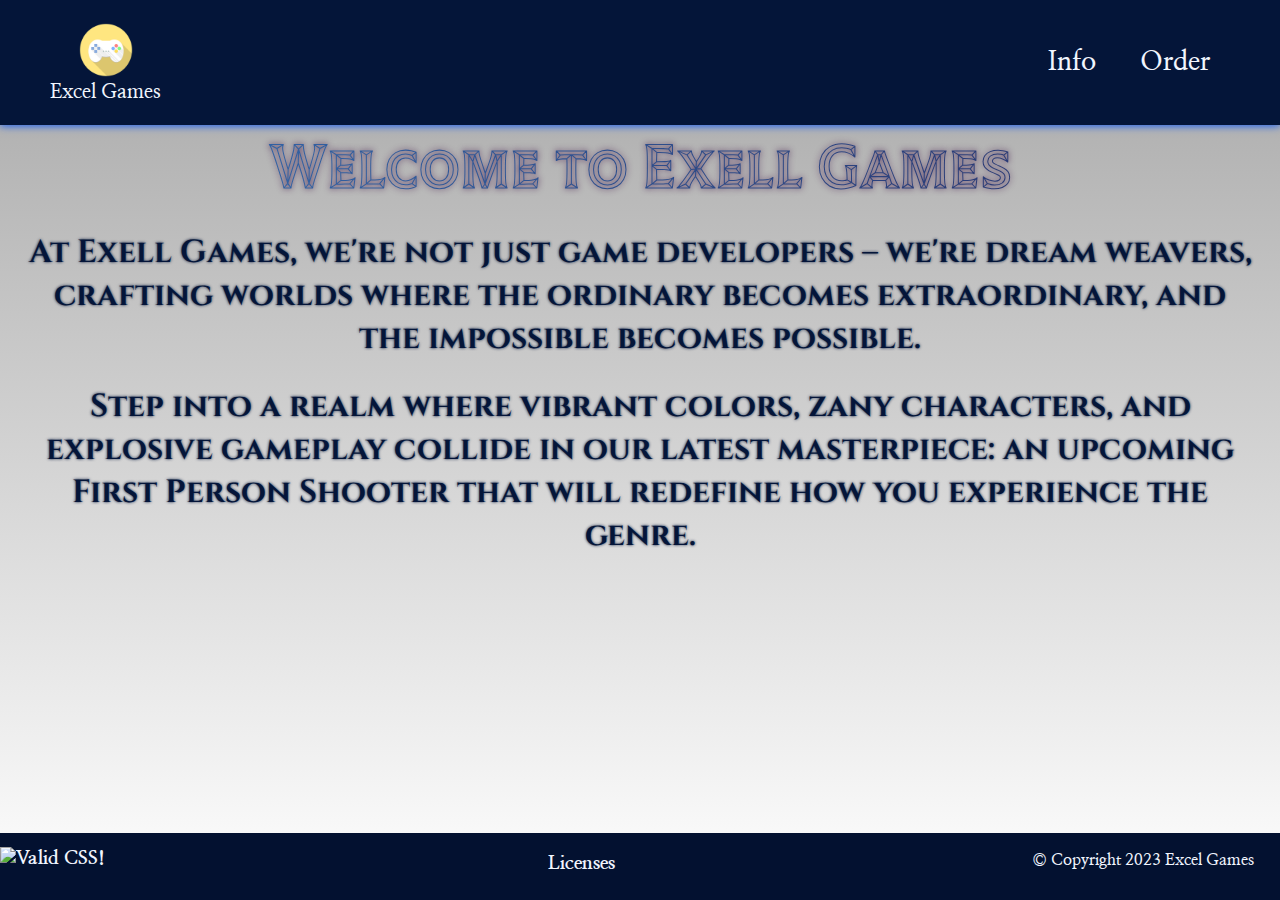
==== index.html @ c254f3bd "Add files via upload" ====
<!DOCTYPE html>
<html lang="en">
<head>
    <meta charset="UTF-8">
    <meta http-equiv="X-UA-Compatible" content="IE=edge">
    <meta name="viewport" content="width=device-width, initial-scale=1.0">
    <title>Excellent EdGames</title>
    <link rel="stylesheet" href="./styles/global.css">
    <link rel="stylesheet" href="./styles/index.css">
    <link rel="shortcut icon" href="./assets/game.png" type="image/x-icon">
</head>
<body>
    <header class="nav">
        <figure id="logo-container">
        <a class="logo-link" href="./">
            <img class="logo-image" src="./assets/game.png" alt="Excellent EdGames - LOGO" srcset="./assets/game.png">  
            <h1 id="nav-title">Excel Games</h1>
        </a>
        </figure>
        <nav>
           <ul>
                <li><a href="./info">Info</a></li>
               <li><a href="./order">Order</a></li>
           </ul>
        </nav>          
     </header>
    <main>
        <h1>Welcome to Exell Games</h1>
        <p>At Exell Games, we're not just game developers – we're dream weavers, crafting worlds where the ordinary becomes extraordinary, and the impossible becomes possible. </p><p> Step into a realm where vibrant colors, zany characters, and explosive gameplay collide in our latest masterpiece: an upcoming First Person Shooter that will redefine how you experience the genre.</p>
    </main>
    <footer>  
            <p>
                <a href="http://jigsaw.w3.org/css-validator/check/referer">
                    <img style="border:0;width:88px;height:31px"
                        src="http://jigsaw.w3.org/css-validator/images/vcss-blue"
                        alt="Valid CSS!">
                </a>
            </p>   
            <a href="./licenses/">Licenses</a>
            <span>
               &copy; Copyright 2023 Excel Games
            </span> 
    </footer>     
</body>
</html>
---- styles/global.css ----
@import url('https://fonts.googleapis.com/css2?family=Nanum+Myeongjo&display=swap');

:root {
    --text: #f1f5fe;
    --background: #031130;
    --primary: #082b77;
    --secondary: #041539;
    --accent: #1a5eef;
  }

* {
    box-sizing: border-box;
    margin: 0;
    padding: 0;
    font-family: 'Nanum Myeongjo', serif;
    font-weight: 650px;
}

header {
    display: flex;
    justify-content: space-between;
    align-items: center;
    padding: 20px 50px;
    background-color: var(--secondary);
    box-shadow: 0 1px 8px var(--accent);
}

#nav-title {
    font-size: 1em;
    width: fit-content;
    display: block;
    margin: auto;
}

header li {
    list-style: none;
    display: inline-block;
    padding: 0 20px;
    font-size: 1.33em;
    font-weight: bold;
}

header a {
    text-decoration: none;
    color: var(--text);
    font-size: 1.25em;
}

header a:hover {
    color: var(--accent);
    transition: all 0.3s ease 0s;
}
header figure img.logo-image {
    height: 3em;
    display: block;
    margin: auto;
    border-radius: 100%;
}

header figure:hover img.logo-image {
    height: 3.15em;
    transition: all 0.1s ease-in-out;
    outline: var(--accent) inset 2px;
    margin-bottom: 5px;
}

a:hover {
    cursor: pointer;
}

footer {
    position: fixed;
    bottom: 0px;
    background-color: var(--background);
    width: 100%;
    height: 7.5%;
    display: flex;
    justify-content: space-between;
}

footer span {
    margin-top: 1.35%;
    color: var(--text);
    font-weight: bolder;
}

footer p {
    margin-top: 1.15%;
}

footer p, footer span {
    margin-right: 2%;
}

footer a {
    text-align: center;
    margin-top: 1.5%;
    font-size: larger;
    color: var(--text);
    font-weight: 800;
    text-decoration: none;
}

footer a:hover {
    text-decoration: underline;
}
---- styles/index.css ----
@import url('https://fonts.googleapis.com/css2?family=Tilt+Prism&display=swap');
@import url('https://fonts.googleapis.com/css2?family=Cinzel&display=swap');

html {
    background: linear-gradient(rgba(0, 0, 0, 0.35), rgba(255, 255, 255, 0.35)) no-repeat center center fixed, url('../assets/soldiers-2.png') no-repeat center center fixed; 
    -webkit-background-size: cover;
    -moz-background-size: cover;
    -o-background-size: cover;
    background-size: cover;
    background-position: center;
}

main {
    text-align: center;
}

main p {
    font-family: 'Cinzel', serif;
    font-size: xx-large;
    font-weight: 650;
    margin: 2%;
    color: var(--secondary);
    text-shadow: 0px 0px 3px var(--secondary);
}

main h1 {
    font-family: 'Tilt Prism';
    color: var(--accent);
    font-size: 400%;
    background: linear-gradient(to right,#3570b4, #231b50, #5949a8);
    background-size: 250% 250%;
    -webkit-text-fill-color: transparent;
     -webkit-background-clip: text;
    background-clip: text;
    animation: 8s h1-text-gradient infinite;
}

/* This allows for text shadow property without causing issues with the gradient text. */
main h1::before {
    font-family: 'Tilt Prism';
    text-align: center;
    color: transparent;
    text-shadow: 0 0px 6px #401449;
    content: 'Welcome to Exell Games';
    position: absolute;
    z-index: -1;  /* to be below the parent element */
}


@keyframes h1-text-gradient {
    0% {
        background-position: 0% 50%;
    }

    50%{
        background-position: 100% 50%;
    }

    100% {
        background-position: 0% 50%;
    }
}
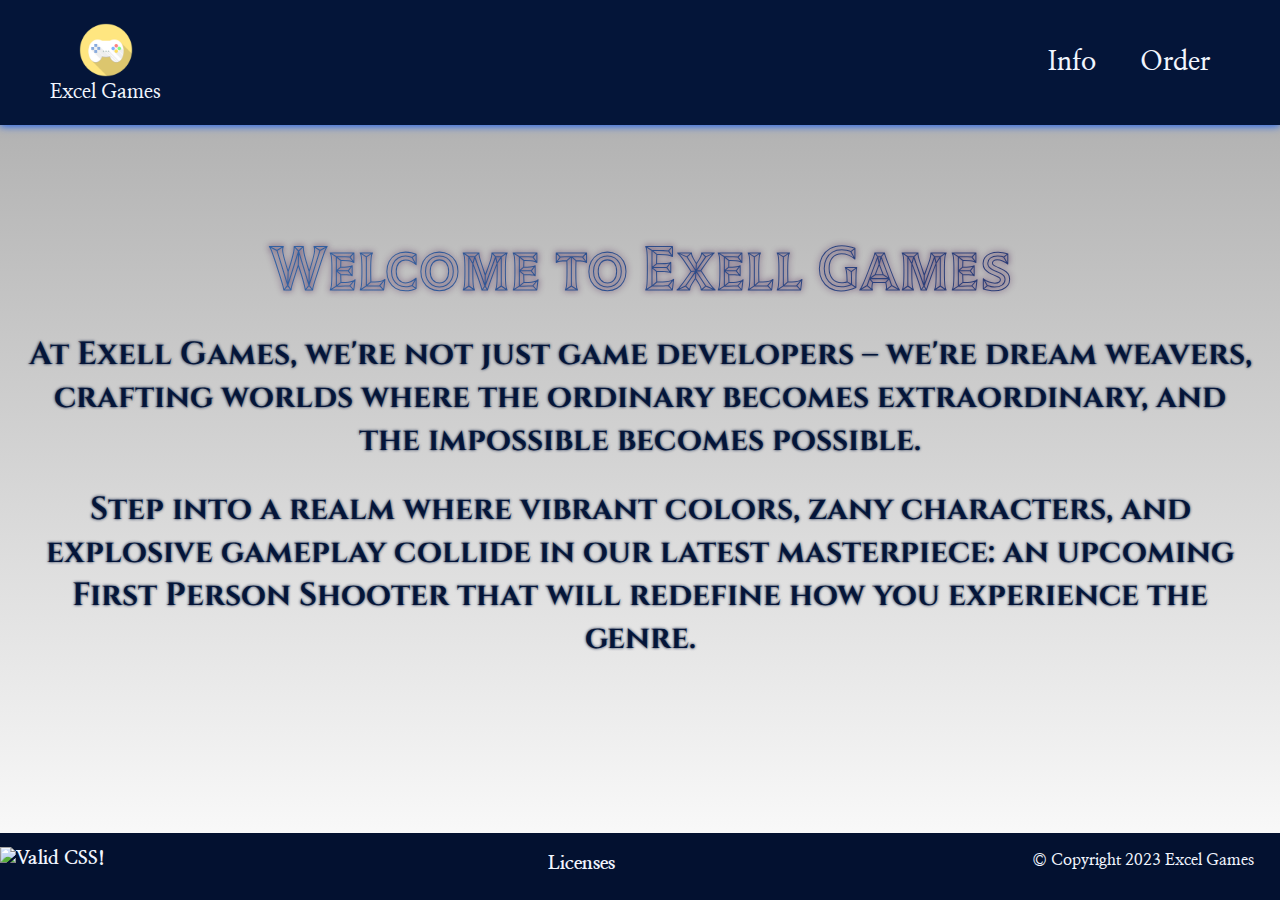
==== commit 56571c70: "Add files via upload" ====
--- a/index.html
+++ b/index.html
@@ -1,5 +1,6 @@
 <!DOCTYPE html>
 <html lang="en">
+
 <head>
     <meta charset="UTF-8">
     <meta http-equiv="X-UA-Compatible" content="IE=edge">
@@ -9,37 +10,42 @@
     <link rel="stylesheet" href="./styles/index.css">
     <link rel="shortcut icon" href="./assets/game.png" type="image/x-icon">
 </head>
+
 <body>
     <header class="nav">
         <figure id="logo-container">
-        <a class="logo-link" href="./">
-            <img class="logo-image" src="./assets/game.png" alt="Excellent EdGames - LOGO" srcset="./assets/game.png">  
-            <h1 id="nav-title">Excel Games</h1>
-        </a>
+            <a class="logo-link" href="./">
+                <img class="logo-image" src="./assets/game.png" srcset="./assets/game.png"
+                    alt="Excellent EdGames - LOGO">
+                <h1 id="nav-title">Excel Games</h1>
+            </a>
         </figure>
         <nav>
-           <ul>
+            <ul>
                 <li><a href="./info">Info</a></li>
-               <li><a href="./order">Order</a></li>
-           </ul>
-        </nav>          
-     </header>
+                <li><a href="./order">Order</a></li>
+            </ul>
+        </nav>
+    </header>
     <main>
         <h1>Welcome to Exell Games</h1>
-        <p>At Exell Games, we're not just game developers – we're dream weavers, crafting worlds where the ordinary becomes extraordinary, and the impossible becomes possible. </p><p> Step into a realm where vibrant colors, zany characters, and explosive gameplay collide in our latest masterpiece: an upcoming First Person Shooter that will redefine how you experience the genre.</p>
+        <p>At Exell Games, we're not just game developers – we're dream weavers, crafting worlds where the ordinary
+            becomes extraordinary, and the impossible becomes possible. </p>
+        <p> Step into a realm where vibrant colors, zany characters, and explosive gameplay collide in our latest
+            masterpiece: an upcoming First Person Shooter that will redefine how you experience the genre.</p>
     </main>
-    <footer>  
-            <p>
-                <a href="http://jigsaw.w3.org/css-validator/check/referer">
-                    <img style="border:0;width:88px;height:31px"
-                        src="http://jigsaw.w3.org/css-validator/images/vcss-blue"
-                        alt="Valid CSS!">
-                </a>
-            </p>   
-            <a href="./licenses/">Licenses</a>
-            <span>
-               &copy; Copyright 2023 Excel Games
-            </span> 
-    </footer>     
+    <footer>
+        <p>
+            <a href="http://jigsaw.w3.org/css-validator/check/referer">
+                <img style="border:0;width:88px;height:31px" src="http://jigsaw.w3.org/css-validator/images/vcss-blue"
+                    alt="Valid CSS!">
+            </a>
+        </p>
+        <a href="./licenses/">Licenses</a>
+        <span>
+            &copy; Copyright 2023 Excel Games
+        </span>
+    </footer>
 </body>
+
 </html>--- a/styles/global.css
+++ b/styles/global.css
@@ -6,7 +6,7 @@
     --primary: #082b77;
     --secondary: #041539;
     --accent: #1a5eef;
-  }
+}
 
 * {
     box-sizing: border-box;
@@ -50,16 +50,17 @@
     color: var(--accent);
     transition: all 0.3s ease 0s;
 }
+
 header figure img.logo-image {
     height: 3em;
     display: block;
+    transition: all 0.1s ease-in-out;
     margin: auto;
     border-radius: 100%;
 }
 
 header figure:hover img.logo-image {
     height: 3.15em;
-    transition: all 0.1s ease-in-out;
     outline: var(--accent) inset 2px;
     margin-bottom: 5px;
 }
@@ -88,7 +89,8 @@
     margin-top: 1.15%;
 }
 
-footer p, footer span {
+footer p,
+footer span {
     margin-right: 2%;
 }
 
--- a/styles/index.css
+++ b/styles/index.css
@@ -2,7 +2,7 @@
 @import url('https://fonts.googleapis.com/css2?family=Cinzel&display=swap');
 
 html {
-    background: linear-gradient(rgba(0, 0, 0, 0.35), rgba(255, 255, 255, 0.35)) no-repeat center center fixed, url('../assets/soldiers-2.png') no-repeat center center fixed; 
+    background: linear-gradient(rgba(0, 0, 0, 0.35), rgba(255, 255, 255, 0.35)) no-repeat center center fixed, url('../assets/soldiers-2.png') no-repeat center center fixed;
     -webkit-background-size: cover;
     -moz-background-size: cover;
     -o-background-size: cover;
@@ -24,13 +24,14 @@
 }
 
 main h1 {
+    margin-top: 8%;
     font-family: 'Tilt Prism';
     color: var(--accent);
     font-size: 400%;
-    background: linear-gradient(to right,#3570b4, #231b50, #5949a8);
+    background: linear-gradient(to right, #3570b4, #231b50, #5949a8);
     background-size: 250% 250%;
     -webkit-text-fill-color: transparent;
-     -webkit-background-clip: text;
+    -webkit-background-clip: text;
     background-clip: text;
     animation: 8s h1-text-gradient infinite;
 }
@@ -43,7 +44,8 @@
     text-shadow: 0 0px 6px #401449;
     content: 'Welcome to Exell Games';
     position: absolute;
-    z-index: -1;  /* to be below the parent element */
+    z-index: -1;
+    /* to be below the parent element */
 }
 
 
@@ -52,12 +54,11 @@
         background-position: 0% 50%;
     }
 
-    50%{
+    50% {
         background-position: 100% 50%;
     }
 
     100% {
         background-position: 0% 50%;
     }
-}
-
+}